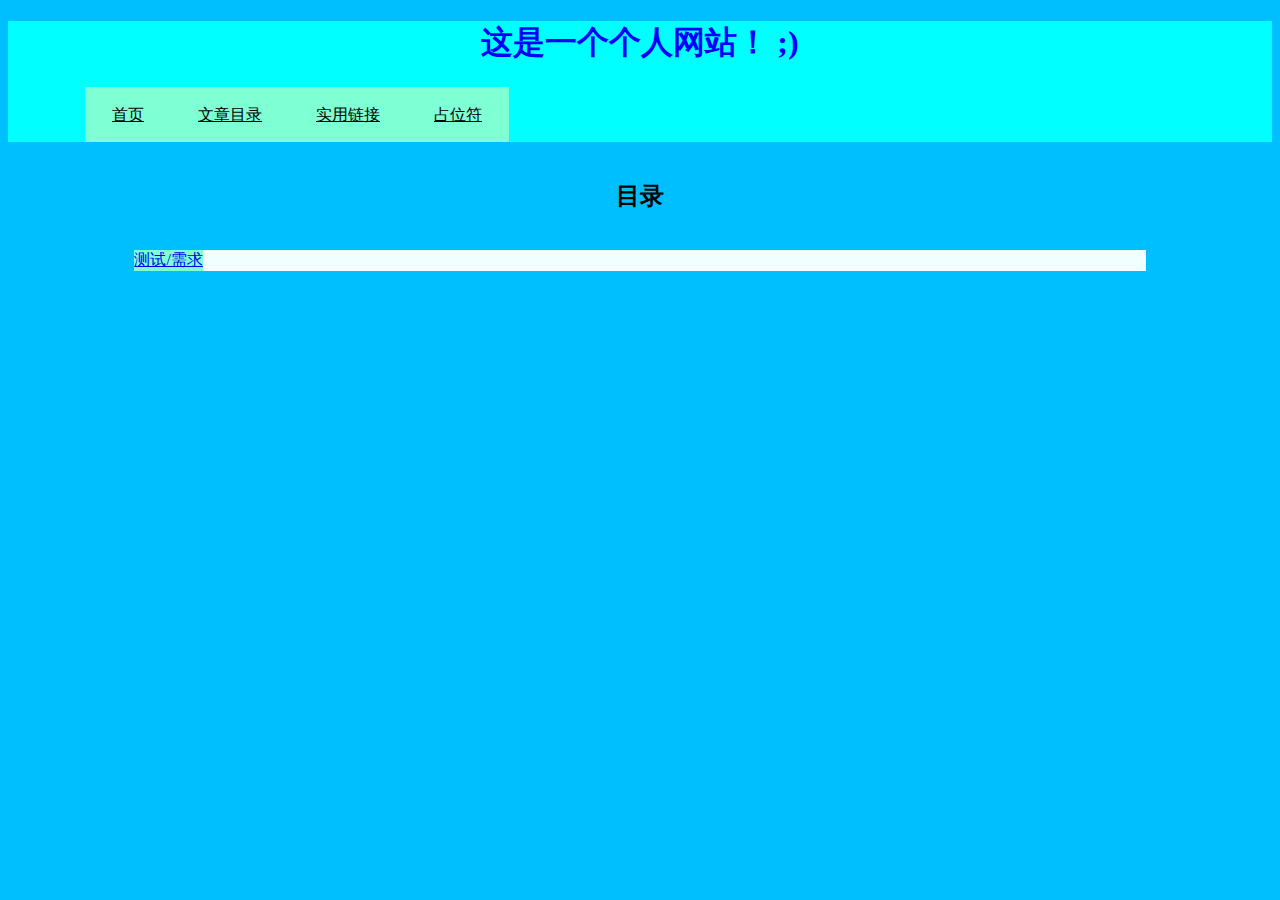
==== ArticleDirectories.html @ c92872ca "test" ====
<!DOCTYPE html>
<html lang="en">
<head>
    <meta charset="UTF-8">
    <meta http-equiv="X-UA-Compatible" content="IE=edge">
    <meta name="viewport" content="width=device-width, initial-scale=1.0">
    <title>Document</title>
    <style>
        .header{
            background-color: aqua;
        }
        .nav ul{
            width:1150px;
            height:55px;
            margin:0 auto;
            list-style: none;
        }
        .nav ul li{
            float:left;
            font-size:16px;
            height:55px;
            line-height:55px; 
            position:relative;
        }
        .nav ul li a{
            color:#000; 
            background-color: aquamarine;
            font-size:16px;
            display:inline-block;
            padding:0 27px;
        }
        .list{
            background-color: azure;
            margin-left: 10%;
            margin-right: 10%;
        }
        .singleblock{
            background-color: aquamarine;
            font-size:16px;
            display:inline-block;
        }
    </style>
</head>
<body style="background-color:deepskyblue">
    <header class="header">
        <h1 style="color:blue;text-align:center">这是一个个人网站！ ;)</h1>
        <div class="nav">
            <ul id="nav">
                <li>
                    <a href="https://fnsoidathq.github.io/">首页</a>
                    <!-- <a href="index.html">首页</a> -->
                </li>
                <li>
                    <a href="https://fnsoidathq.github.io/ArticleDirectories">文章目录</a>
                    <!-- <a href="ArticleDirectories.html">文章目录</a> -->
                </li>
                <li>
                    <a href="https://fnsoidathq.github.io/FunLinks">实用链接</a>
                    <!-- <a href="FunLinks.html">实用链接</a> -->
                </li>
                <li>
                    <a href="https://vk.com/albums-91604037">占位符</a>
                </li>
            </ul>
        </div>
    </header>
    
    <div>
        <h2 style="text-align:center;margin:3%">目录</h2>
        <div class="list">
            <div class="singleblock">
                <a href="Articles/test.html">测试/需求</a>
            </div>
        </div>
    </div>

</body>
</html>
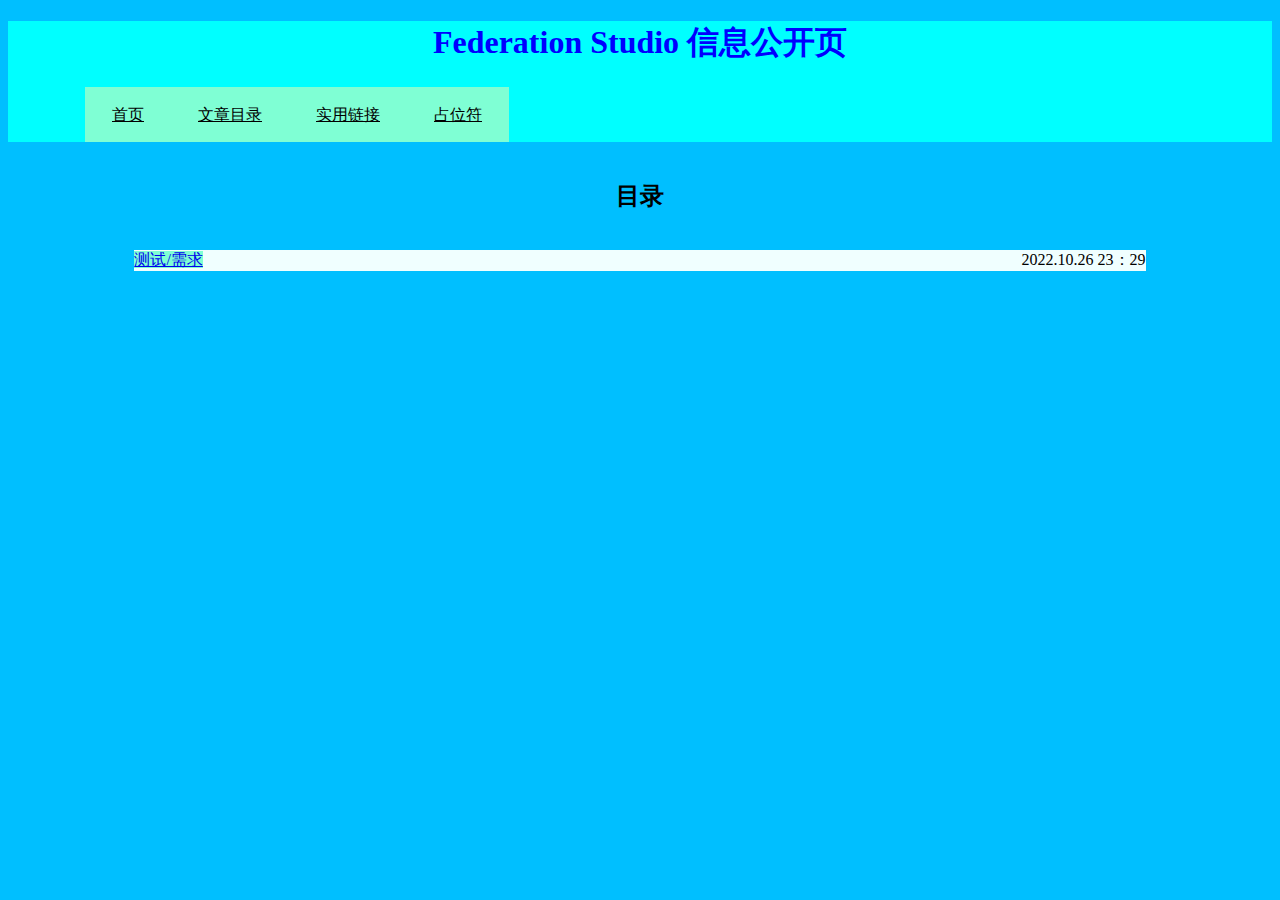
==== commit 5936fcd5: "test4" ====
--- a/ArticleDirectories.html
+++ b/ArticleDirectories.html
@@ -1,6 +1,18 @@
 <!DOCTYPE html>
 <html lang="en">
 <head>
+    <!-- Google tag (gtag.js) -->
+    <script async src="https://www.googletagmanager.com/gtag/js?id=G-LM0V2TGDQJ"></script>
+    <script>
+    window.dataLayer = window.dataLayer || [];
+    function gtag(){dataLayer.push(arguments);}
+    gtag('js', new Date());
+
+    gtag('config', 'G-LM0V2TGDQJ');
+    </script>
+    <script async src="//busuanzi.ibruce.info/busuanzi/2.3/busuanzi.pure.mini.js">
+    </script>
+
     <meta charset="UTF-8">
     <meta http-equiv="X-UA-Compatible" content="IE=edge">
     <meta name="viewport" content="width=device-width, initial-scale=1.0">
@@ -37,13 +49,16 @@
         .singleblock{
             background-color: aquamarine;
             font-size:16px;
-            display:inline-block;
+            display:inline;
+        }
+        .articleTime{
+            float:right;
         }
     </style>
 </head>
 <body style="background-color:deepskyblue">
     <header class="header">
-        <h1 style="color:blue;text-align:center">这是一个个人网站！ ;)</h1>
+        <h1 style="color:blue;text-align:center">Federation Studio 信息公开页</h1>
         <div class="nav">
             <ul id="nav">
                 <li>
@@ -69,7 +84,9 @@
         <h2 style="text-align:center;margin:3%">目录</h2>
         <div class="list">
             <div class="singleblock">
-                <a href="Articles/test.html">测试/需求</a>
+                <!-- <a href="Articles/test.html">测试/需求</a> -->
+                <a href="https://fnsoidathq.github.io/Articles/test">测试/需求</a>
+                <span class="articleTime">2022.10.26 23：29</span>
             </div>
         </div>
     </div>
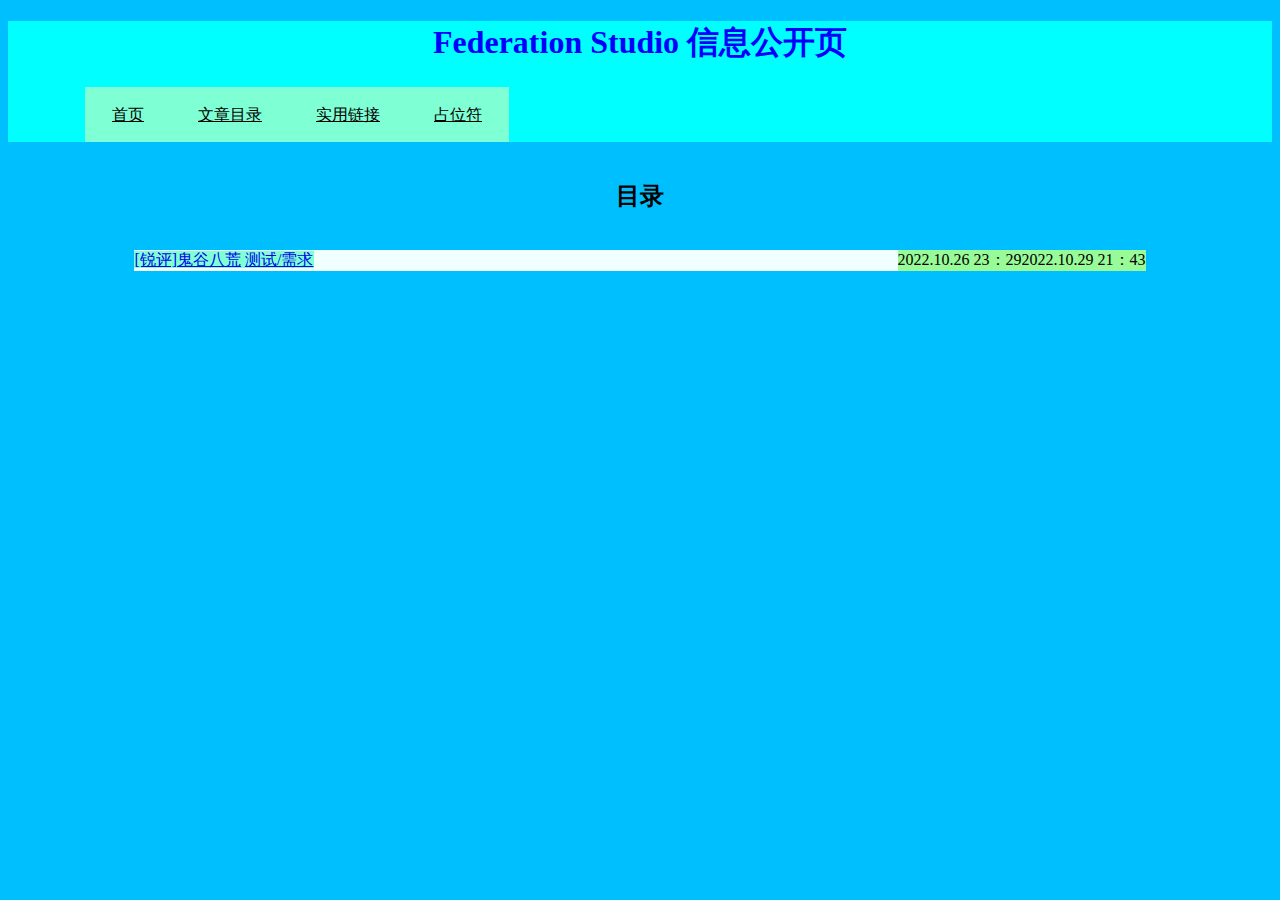
==== commit ca6a717f: "SharpPing!" ====
--- a/ArticleDirectories.html
+++ b/ArticleDirectories.html
@@ -53,6 +53,7 @@
         }
         .articleTime{
             float:right;
+            background-color:palegreen;
         }
     </style>
 </head>
@@ -85,6 +86,11 @@
         <div class="list">
             <div class="singleblock">
                 <!-- <a href="Articles/test.html">测试/需求</a> -->
+                <a href="https://fnsoidathq.github.io/Articles/SharpPing/GuiGuBaHuang">[锐评]鬼谷八荒</a>
+                <span class="articleTime">2022.10.29 21：43</span>
+            </div>
+            <div class="singleblock">
+                <!-- <a href="Articles/test.html">测试/需求</a> -->
                 <a href="https://fnsoidathq.github.io/Articles/test">测试/需求</a>
                 <span class="articleTime">2022.10.26 23：29</span>
             </div>
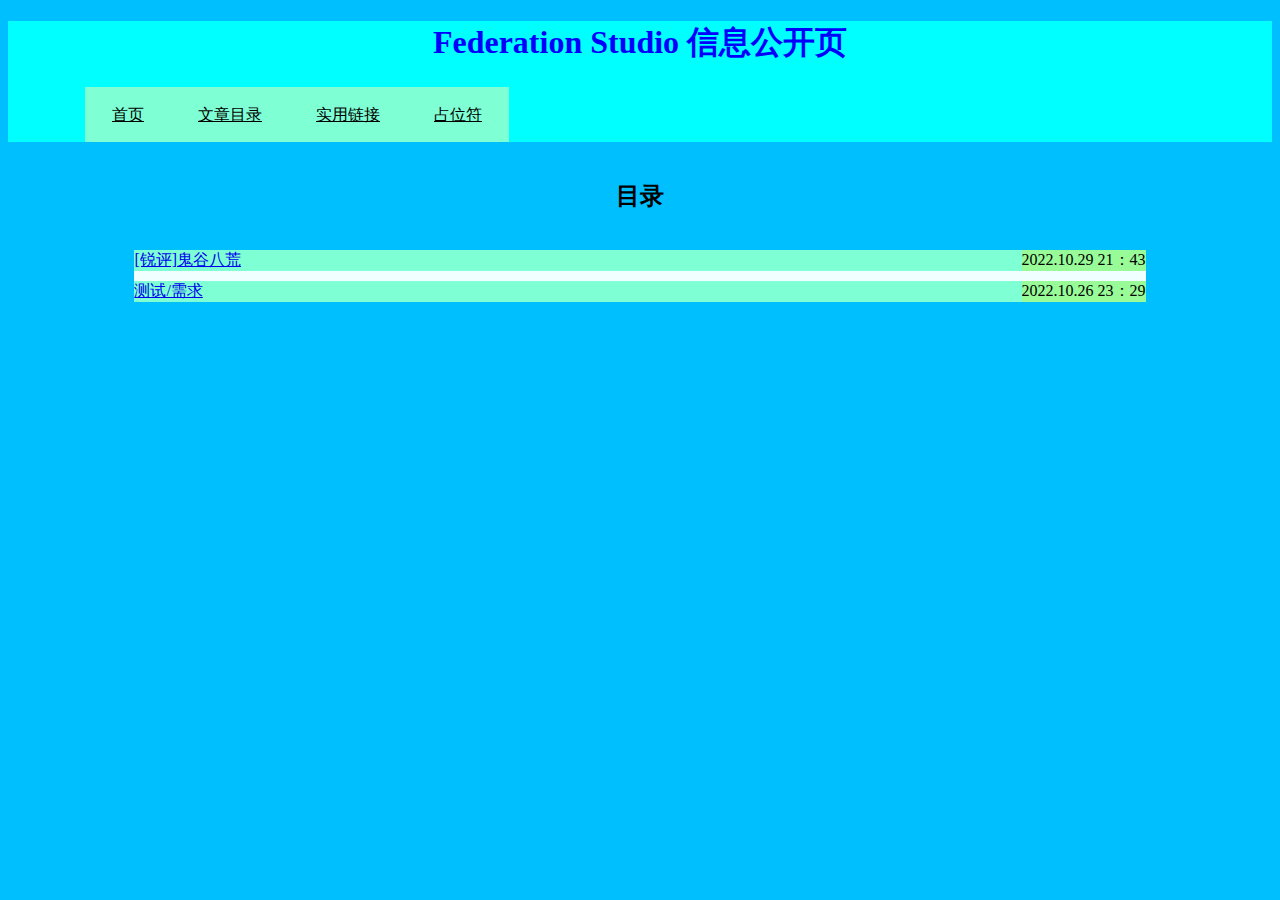
==== commit 4b130286: "SharpPing2!" ====
--- a/ArticleDirectories.html
+++ b/ArticleDirectories.html
@@ -49,7 +49,9 @@
         .singleblock{
             background-color: aquamarine;
             font-size:16px;
-            display:inline;
+            display:block;
+            margin-top: 1%;
+            margin-bottom: 1%;
         }
         .articleTime{
             float:right;
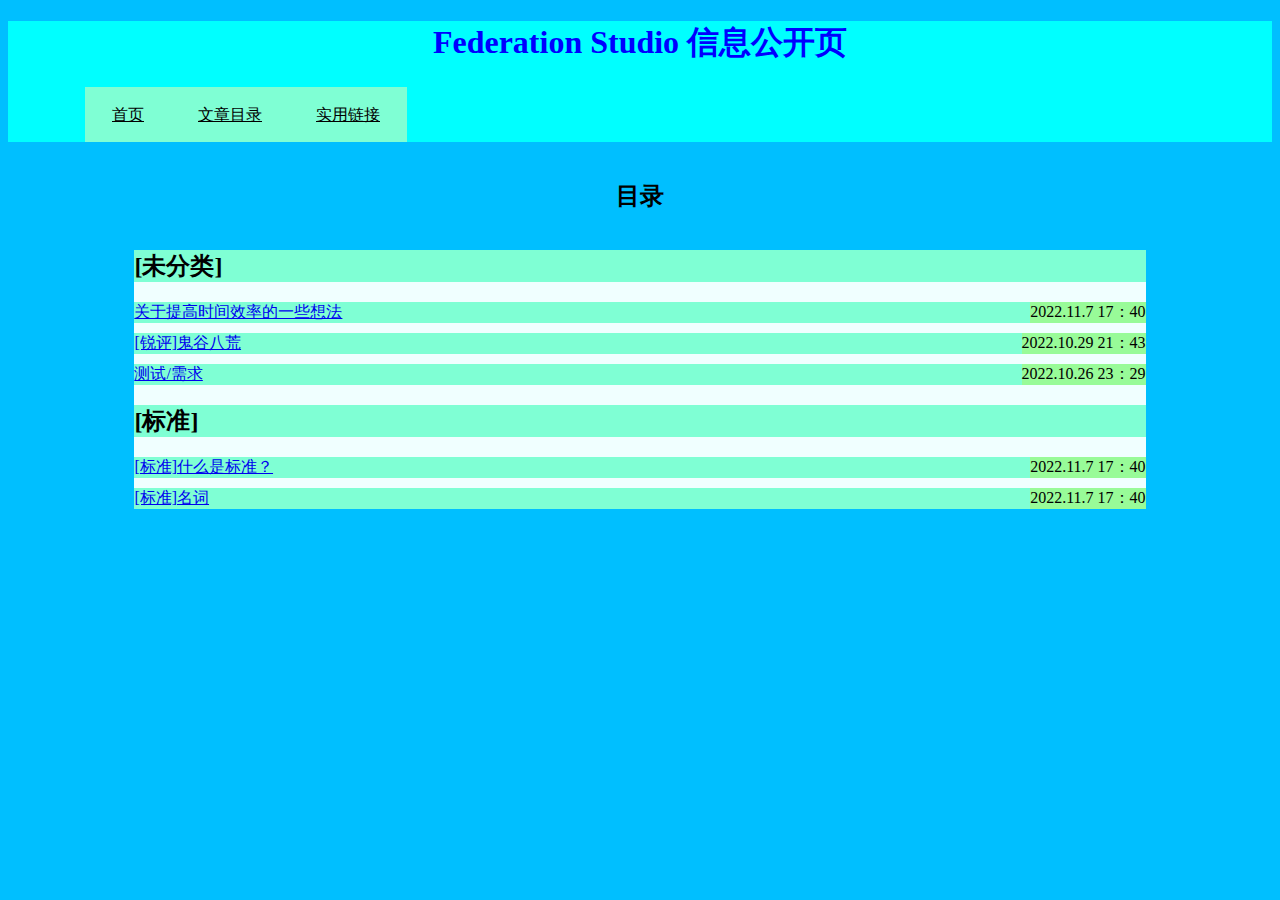
==== commit d8a3cb80: "20221107" ====
--- a/ArticleDirectories.html
+++ b/ArticleDirectories.html
@@ -76,9 +76,6 @@
                     <a href="https://fnsoidathq.github.io/FunLinks">实用链接</a>
                     <!-- <a href="FunLinks.html">实用链接</a> -->
                 </li>
-                <li>
-                    <a href="https://vk.com/albums-91604037">占位符</a>
-                </li>
             </ul>
         </div>
     </header>
@@ -88,7 +85,16 @@
         <div class="list">
             <div class="singleblock">
                 <!-- <a href="Articles/test.html">测试/需求</a> -->
-                <a href="https://fnsoidathq.github.io/Articles/SharpPing/GuiGuBaHuang">[锐评]鬼谷八荒</a>
+                <h2>[未分类]</h2>
+            </div>
+            <div class="singleblock">
+                <!-- <a href="Articles/test.html">测试/需求</a> -->
+                <a href="https://fnsoidathq.github.io/Articles/time_manage/main">关于提高时间效率的一些想法</a>
+                <span class="articleTime">2022.11.7 17：40</span>
+            </div>
+            <div class="singleblock">
+                <!-- <a href="Articles/test.html">测试/需求</a> -->
+                <a href="https://fnsoidathq.github.io/Articles/SharpPing/GuiGuBaHuang/GuiGuBaHuang">[锐评]鬼谷八荒</a>
                 <span class="articleTime">2022.10.29 21：43</span>
             </div>
             <div class="singleblock">
@@ -96,6 +102,20 @@
                 <a href="https://fnsoidathq.github.io/Articles/test">测试/需求</a>
                 <span class="articleTime">2022.10.26 23：29</span>
             </div>
+            <div class="singleblock">
+                <!-- <a href="Articles/test.html">测试/需求</a> -->
+                <h2>[标准]</h2>
+            </div>
+            <div class="singleblock">
+                <!-- <a href="Articles/test.html">测试/需求</a> -->
+                <a href="https://fnsoidathq.github.io/Articles/standard/WhatIsThis">[标准]什么是标准？</a>
+                <span class="articleTime">2022.11.7 17：40</span>
+            </div>
+            <div class="singleblock">
+                <!-- <a href="Articles/test.html">测试/需求</a> -->
+                <a href="https://fnsoidathq.github.io/Articles/standard/noun">[标准]名词</a>
+                <span class="articleTime">2022.11.7 17：40</span>
+            </div>
         </div>
     </div>
 
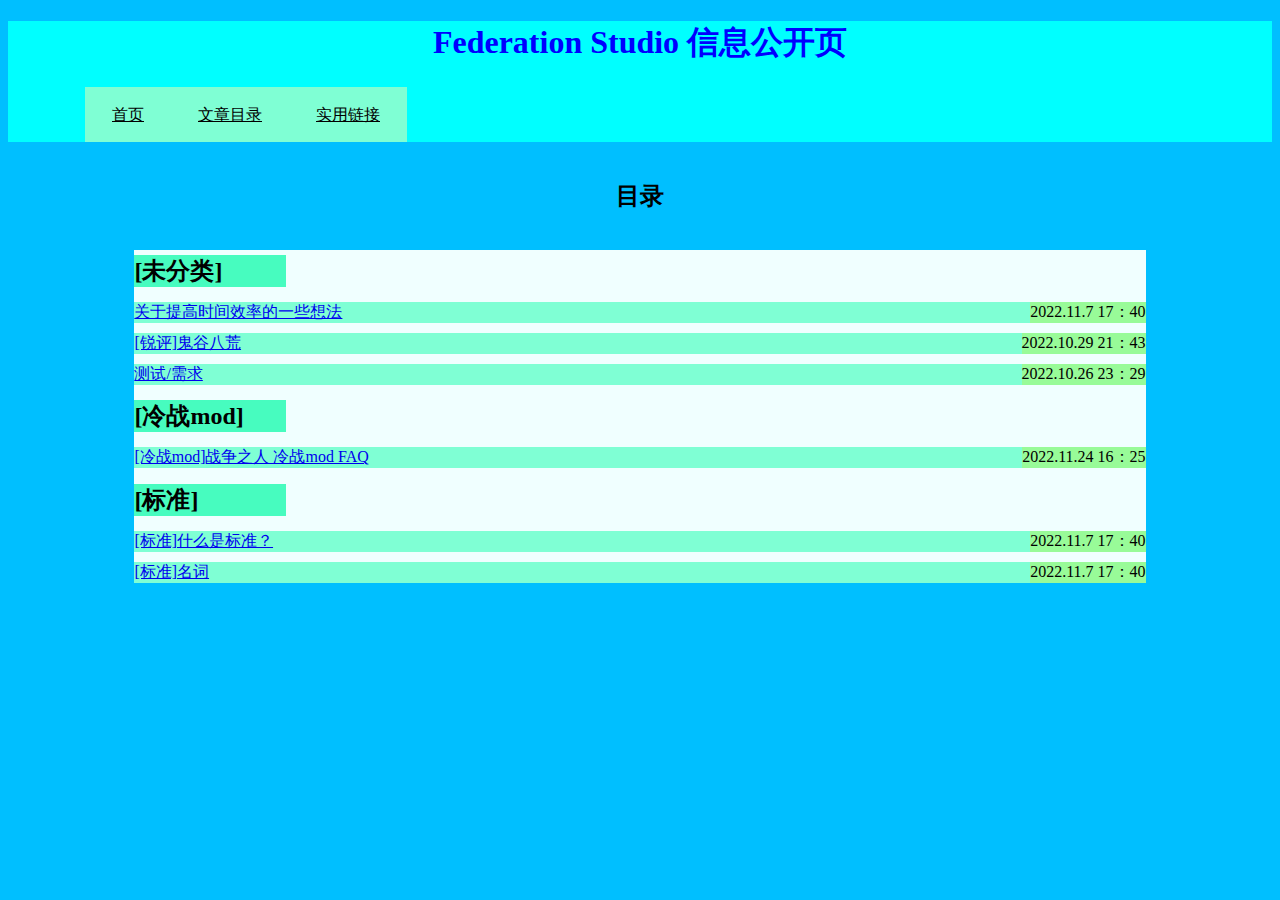
==== commit 8b8e2913: "update" ====
--- a/ArticleDirectories.html
+++ b/ArticleDirectories.html
@@ -16,7 +16,7 @@
     <meta charset="UTF-8">
     <meta http-equiv="X-UA-Compatible" content="IE=edge">
     <meta name="viewport" content="width=device-width, initial-scale=1.0">
-    <title>Document</title>
+    <title>文章目录</title>
     <style>
         .header{
             background-color: aqua;
@@ -53,6 +53,18 @@
             margin-top: 1%;
             margin-bottom: 1%;
         }
+        .singleblock_tag{
+            font-size:16px;
+            display:block;
+
+        }
+        .singleblock_tag_text{
+            width: 15%;
+            background-color: rgb(71, 252, 191);
+            display:inline-block;
+            margin-top: 0.5%;
+            margin-bottom: 0.5%;
+        }
         .articleTime{
             float:right;
             background-color:palegreen;
@@ -83,9 +95,9 @@
     <div>
         <h2 style="text-align:center;margin:3%">目录</h2>
         <div class="list">
-            <div class="singleblock">
+            <div class="singleblock_tag">
                 <!-- <a href="Articles/test.html">测试/需求</a> -->
-                <h2>[未分类]</h2>
+                <h2 class="singleblock_tag_text">[未分类]</h2>
             </div>
             <div class="singleblock">
                 <!-- <a href="Articles/test.html">测试/需求</a> -->
@@ -102,9 +114,18 @@
                 <a href="https://fnsoidathq.github.io/Articles/test">测试/需求</a>
                 <span class="articleTime">2022.10.26 23：29</span>
             </div>
+            <div class="singleblock_tag">
+                <!-- <a href="Articles/test.html">测试/需求</a> -->
+                <h2 class="singleblock_tag_text">[冷战mod]</h2>
+            </div>
             <div class="singleblock">
                 <!-- <a href="Articles/test.html">测试/需求</a> -->
-                <h2>[标准]</h2>
+                <a href="https://fnsoidathq.github.io/Articles/mow/coldwar/FAQ">[冷战mod]战争之人 冷战mod FAQ</a>
+                <span class="articleTime">2022.11.24 16：25</span>
+            </div>
+            <div class="singleblock_tag">
+                <!-- <a href="Articles/test.html">测试/需求</a> -->
+                <h2 class="singleblock_tag_text">[标准]</h2>
             </div>
             <div class="singleblock">
                 <!-- <a href="Articles/test.html">测试/需求</a> -->
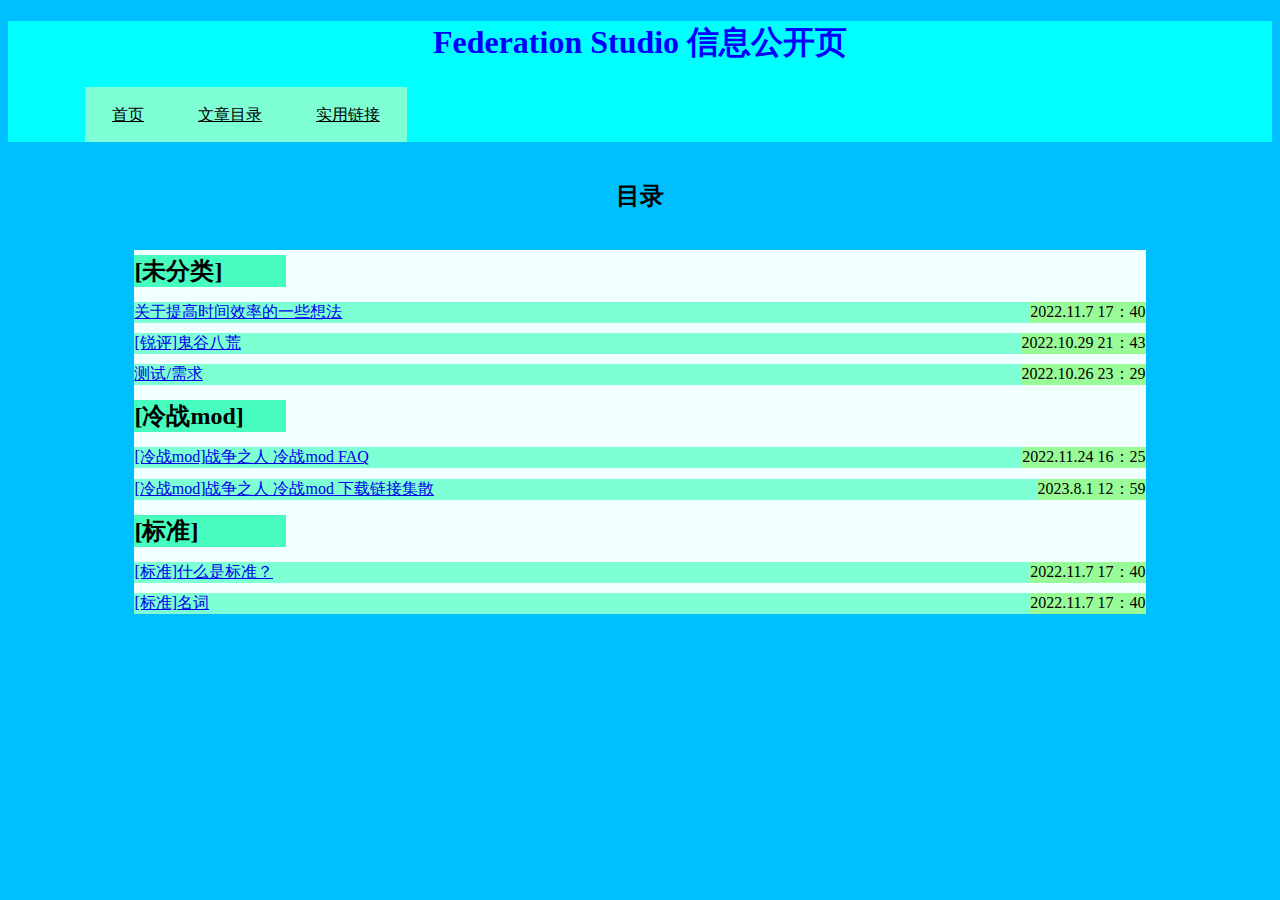
==== commit 279d858b: "cw175" ====
--- a/ArticleDirectories.html
+++ b/ArticleDirectories.html
@@ -123,6 +123,11 @@
                 <a href="https://fnsoidathq.github.io/Articles/mow/coldwar/FAQ">[冷战mod]战争之人 冷战mod FAQ</a>
                 <span class="articleTime">2022.11.24 16：25</span>
             </div>
+            <div class="singleblock">
+                <!-- <a href="Articles/test.html">测试/需求</a> -->
+                <a href="https://fnsoidathq.github.io/Articles/mow/CWDownloadDistribute/Distribute">[冷战mod]战争之人 冷战mod 下载链接集散</a>
+                <span class="articleTime">2023.8.1 12：59</span>
+            </div>
             <div class="singleblock_tag">
                 <!-- <a href="Articles/test.html">测试/需求</a> -->
                 <h2 class="singleblock_tag_text">[标准]</h2>
